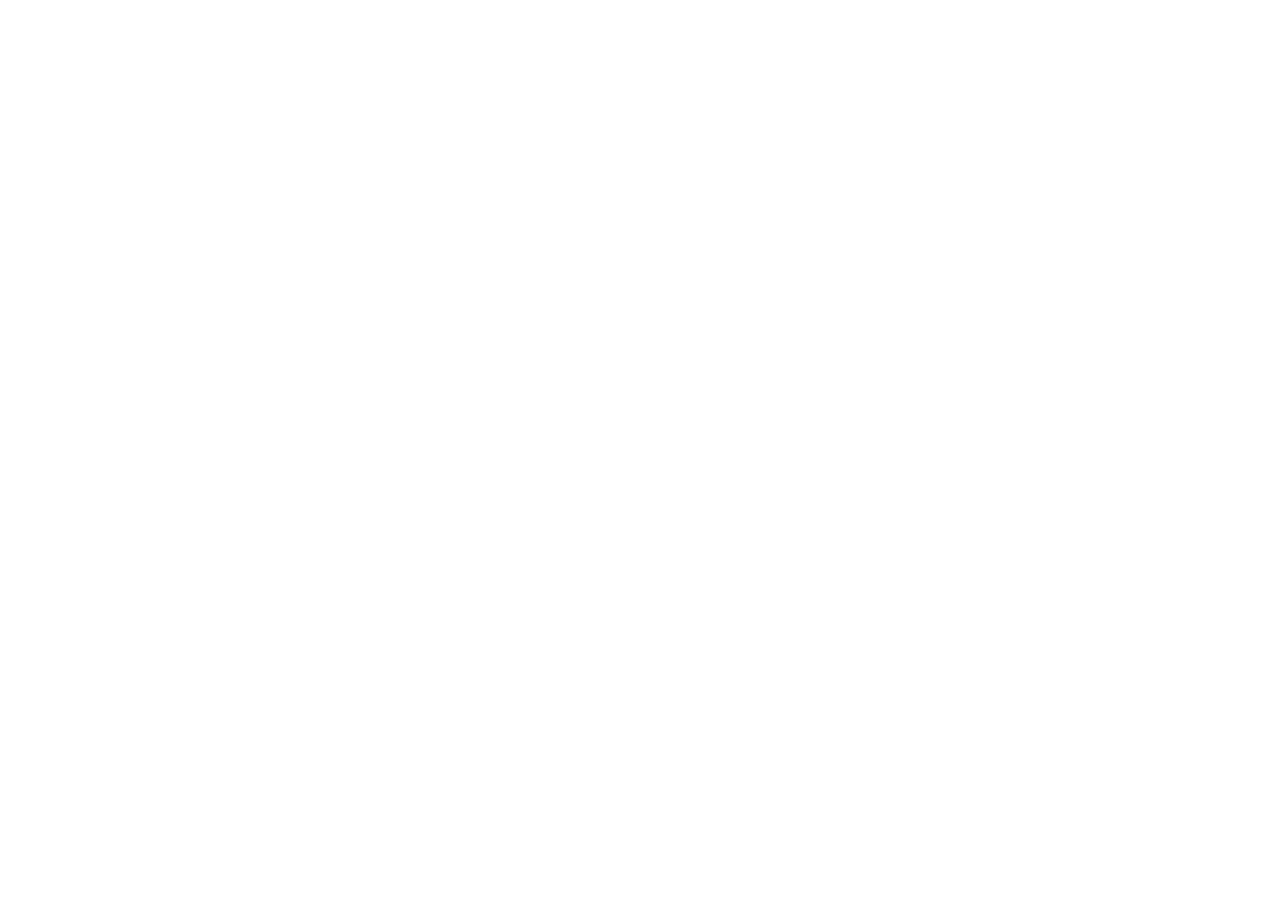
==== Downloads/inclass06_web/index.html @ b2f45e82 "added header" ====
<!DOCTYPE html>
<html lang="en">
<head>
<meta charset="UTF-8">
<meta name="viewport" content="width=device-width, initial-scale=1.0">
<meta name="description" content=".">

<title>CSS Halloween</title>

<link rel="stylesheet" href="haunted-harvest.css">
</head>
---- Downloads/inclass06_web/haunted-harvest.css ----
/* Halloween Color Palette & Variables */
:root {
  --pumpkin: #ff7518;
  --candy-purple: #5a189a;
  --spider-black: #1a1423;
  --slime-green: #8ac926;
  --ghost-white: #f6f2f8;
  --candle-glow: #ffd60a;
}

/* Reduced Motion Preferences */
@media (prefers-reduced-motion: reduce) {
  * {
    animation-duration: 0.01ms !important;
    animation-iteration-count: 1 !important;
  }
}

/* CSS-only scene switching; wrap scenes in .scenes */
.scene { display: none; }
.scenes:not(:has(.scene:target)) .scene:first-child { display: block; }
.scene:target { display: block; }

/* Glowing jack-o'-lantern flicker */
@keyframes flicker {
  0%, 100% { opacity: 1; filter: drop-shadow(0 0 12px var(--pumpkin)); }
  50%      { opacity: 0.75; }
}

.pumpkin-glow {
  animation: flicker 2.5s ease-in-out infinite;
}

/* Fog drift */
@keyframes drift {
  from { transform: translateX(-100%); }
  to   { transform: translateX(100%); }
}
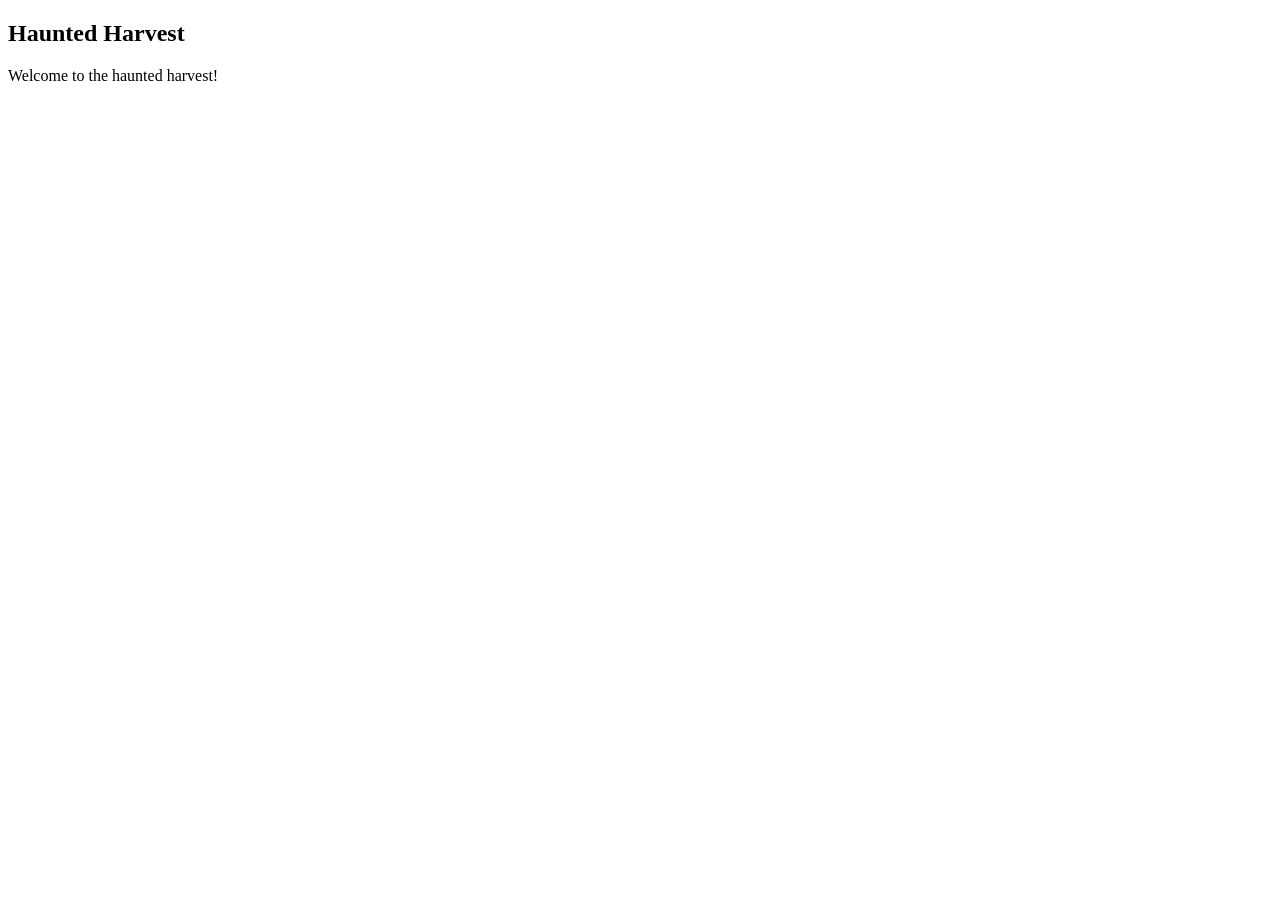
==== commit 9e7c55c6: "added a basic html" ====
--- a/Downloads/inclass06_web/index.html
+++ b/Downloads/inclass06_web/index.html
@@ -8,4 +8,24 @@
 <title>CSS Halloween</title>
 
 <link rel="stylesheet" href="haunted-harvest.css">
-</head>+</head>
+
+<body>
+
+
+  <main class="scenes">
+
+    <section class="scene">
+      <h1>Haunted Harvest</h1>
+
+      <div class="animation">
+        
+      </div>
+
+      <p>Welcome to the haunted harvest!</p>
+    </section>
+
+  </main>
+
+</body>
+</html>
